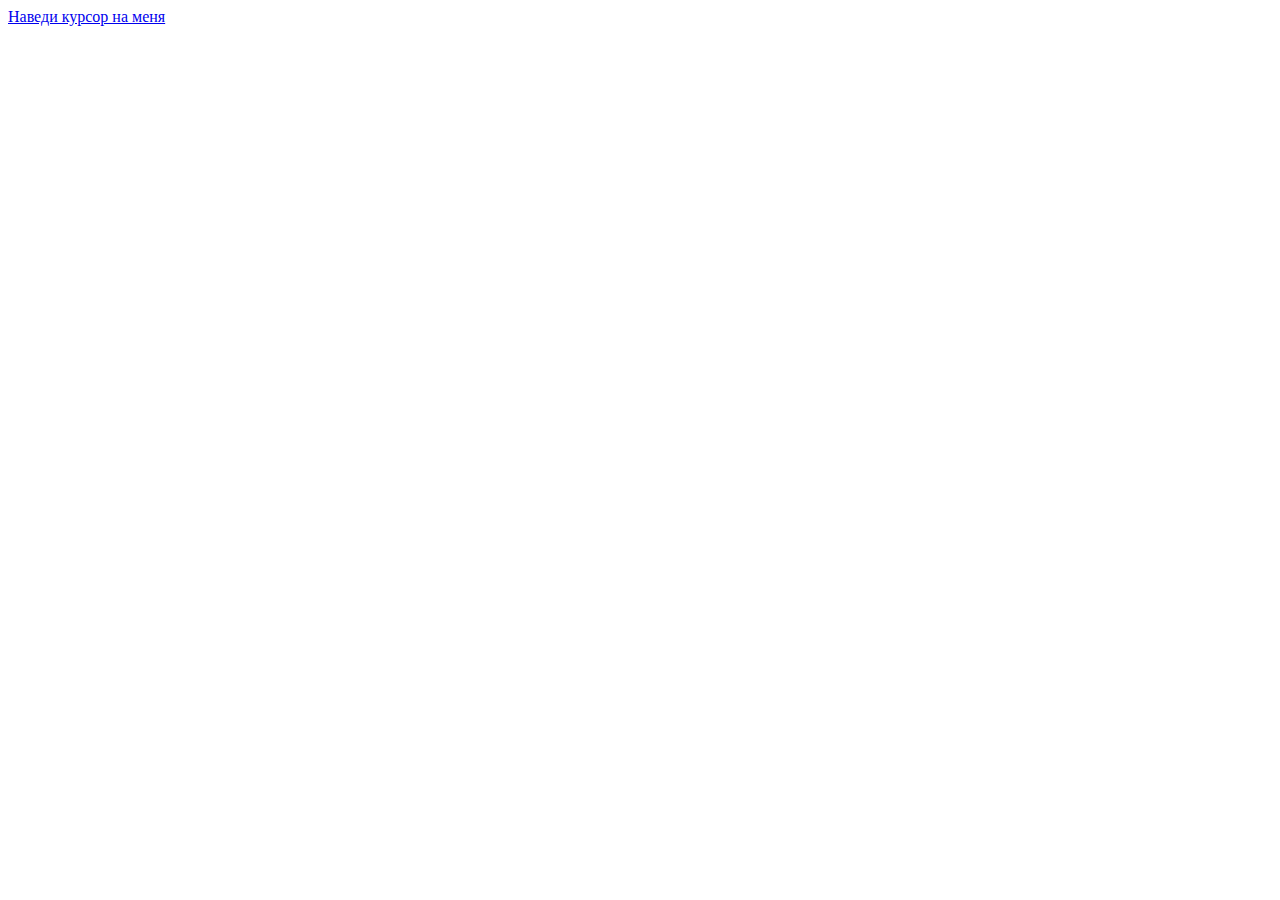
==== 11-Интерфейсные события/2-Движение мыши/index.html @ c9c052c4 "feat(base js): resolve sections events and forms" ====
<!DOCTYPE html>
<html lang="en">
<head>
    <meta charset="UTF-8">
    <meta name="viewport" content="width=device-width, initial-scale=1.0">
    <title>Document</title>
    <script src="script.js" defer></script>
</head>
<body>

  <div data-tooltip="Здесь - домашний интерьер" id="house">
    <div data-tooltip="Здесь - крыша" id="roof"></div>
    <a href="https://ru.wikipedia.org/wiki/%D0%A2%D1%80%D0%B8_%D0%BF%D0%BE%D1%80%D0%BE%D1%81%D1%91%D0%BD%D0%BA%D0%B0" data-tooltip="Читать далее…">Наведи курсор на меня</a>
</div>
</body>
</html>
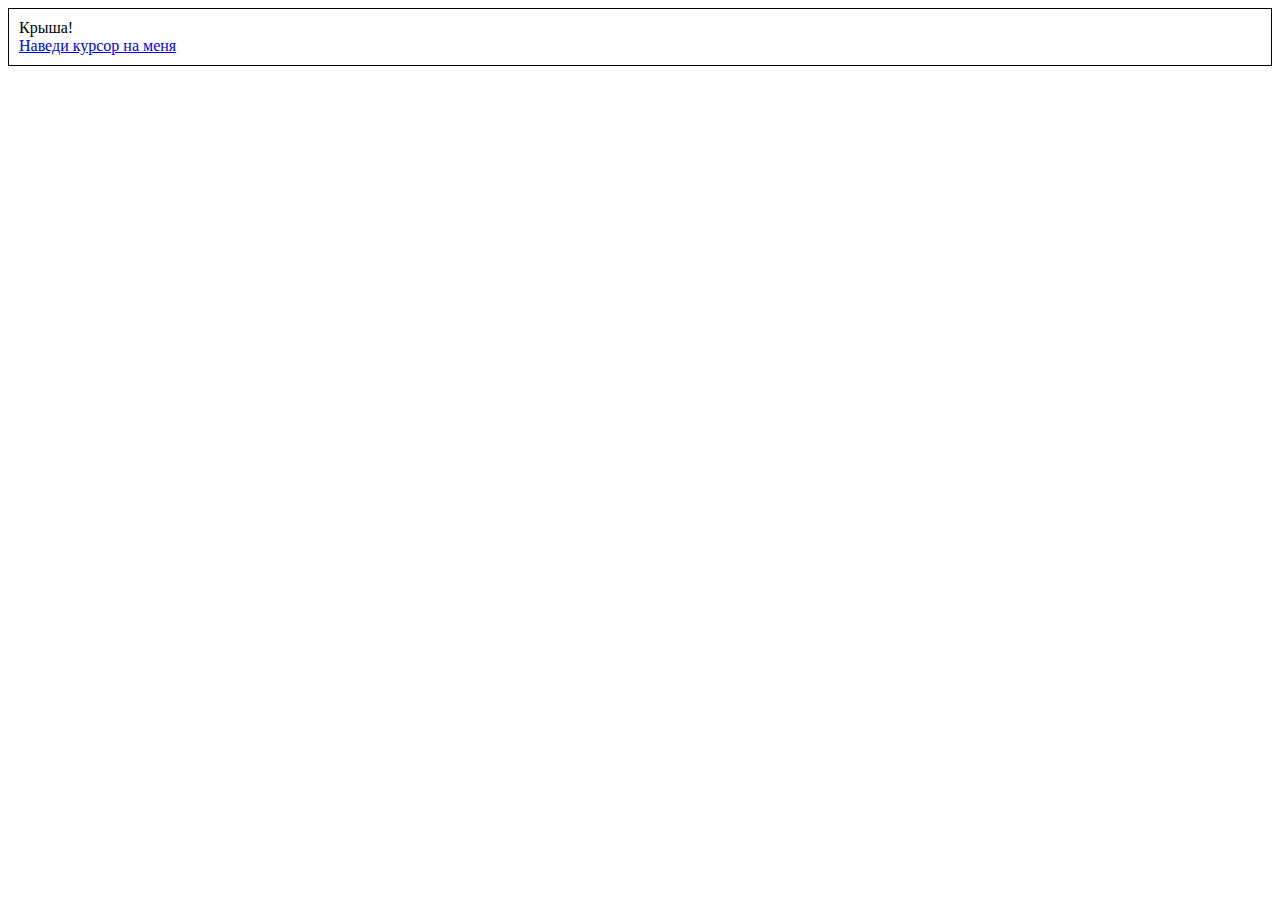
==== commit 5a1eea23: "fix(5-5)" ====
--- a/11-Интерфейсные события/2-Движение мыши/index.html
+++ b/11-Интерфейсные события/2-Движение мыши/index.html
@@ -5,12 +5,13 @@
     <meta name="viewport" content="width=device-width, initial-scale=1.0">
     <title>Document</title>
     <script src="script.js" defer></script>
+    <link rel="stylesheet" href="style.css"/>
 </head>
 <body>
 
-  <div data-tooltip="Здесь - домашний интерьер" id="house">
-    <div data-tooltip="Здесь - крыша" id="roof"></div>
-    <a href="https://ru.wikipedia.org/wiki/%D0%A2%D1%80%D0%B8_%D0%BF%D0%BE%D1%80%D0%BE%D1%81%D1%91%D0%BD%D0%BA%D0%B0" data-tooltip="Читать далее…">Наведи курсор на меня</a>
+  <div class="container" data-tooltip="Здесь - домашний интерьер" id="house">
+    <div class="roof" data-tooltip="Здесь - крыша" id="roof">Крыша!</div>
+    <a class="link" href="https://ru.wikipedia.org/wiki/%D0%A2%D1%80%D0%B8_%D0%BF%D0%BE%D1%80%D0%BE%D1%81%D1%91%D0%BD%D0%BA%D0%B0" data-tooltip="Читать далее…">Наведи курсор на меня</a>
 </div>
 </body>
 </html>--- a/11-Интерфейсные события/2-Движение мыши/style.css
+++ b/11-Интерфейсные события/2-Движение мыши/style.css
@@ -0,0 +1,12 @@
+.container{
+ padding: 10px;
+ border: 1px solid black;
+}
+
+.roof {
+
+}
+
+.link {
+
+}